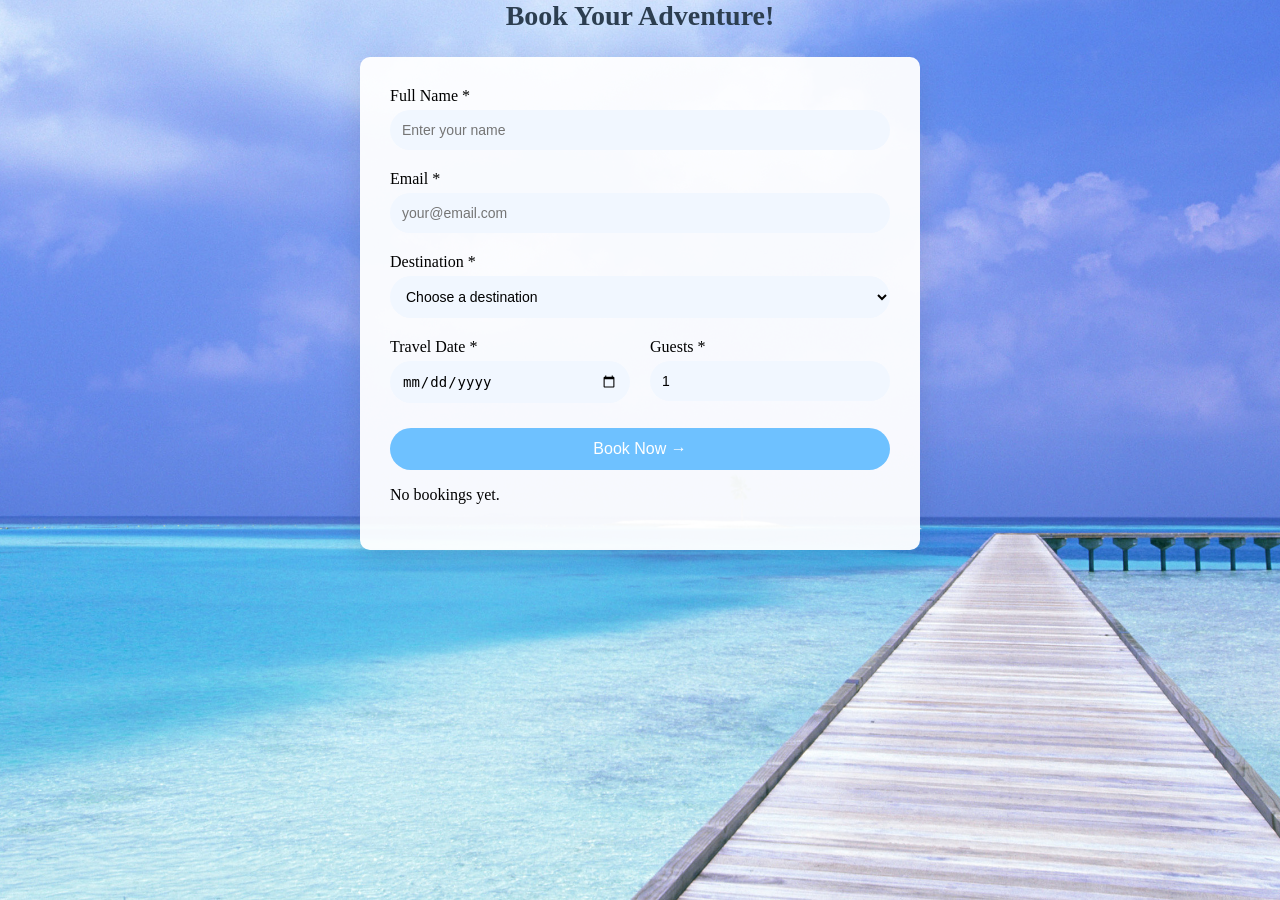
==== bookingForm.html @ 2e143c3d "booking form" ====
<html>
   <head>
    <title>Five 7evens Agency</title>
    <link rel="stylesheet" href="bookingForm.css">

    <script src="https://code.jquery.com/jquery-3.7.1.min.js"></script>
    <script src="bookingForm.js"></script>
</head>

<body>
<section id="booking" class="booking">
    <div class="container">
        <h2 class="section-title">Book Your Adventure!</h2>
        
        <form id="booking-form">
            <div class="form-group">
                <label>Full Name *</label>
                <input type="text" id="name" placeholder="Enter your name">
                <span class="error-message" id="name-error"></span>
            </div>
            
            <div class="form-group">
                <label>Email *</label>
                <input type="email" id="email" placeholder="your@email.com">
                <span class="error-message" id="email-error"></span>
            </div>
            
            <div class="form-group">
                <label>Destination *</label>
                <select id="destination">
                    <option value="">Choose a destination</option>
                    <option value="paris">Paris, France</option>
                    <option value="bali">Bali, Indonesia</option>
                    <option value="nyc">New York, USA</option>
                    <option value="tokyo">Tokyo, Japan</option>
                </select>
                <span class="error-message" id="destination-error"></span>
            </div>
            
            <div class="form-row">
                <div class="form-group">
                    <label>Travel Date *</label>
                    <input type="date" id="date">
                    <span class="error-message" id="date-error"></span>
                </div>
                <div class="form-group">
                    <label>Guests *</label>
                    <input type="number" id="guests" min="1" max="20" value="1">
                    <span class="error-message" id="guests-error"></span>
                </div>
            </div>
            
            <button type="submit">Book Now →</button>
            <div id="form-message"></div>
            <div id="bookings-list"></div>
        </form>
        
        <!-- Simple display of last booking (optional) -->
        <div id="recent-booking"></div>
    </div>
</section>
</body>
</html>
---- bookingForm.css ----
#booking-form {
    max-width: 500px;
    margin: 0 auto;
    background: rgba(255, 255, 255, 0.95);
    padding: 30px;
    border-radius: 10px;
    box-shadow: 0 10px 30px rgba(0,0,0,0.1);
}

.form-group {
    margin-bottom: 20px;
}

.form-group label {
    display: block;
    margin-bottom: 5px;
    font-weight: 500;
}

.form-group input,
.form-group select {
     width: 100%;
    padding: 12px;
    border: none;
    border-radius: 25px;
    background: #f1f7ff;
    outline: none;
    font-size: 14px;
}

.form-row {
    display: grid;
    grid-template-columns: 1fr 1fr;
    gap: 20px;
}

.error-message {
    color: #e74c3c;
    font-size: 0.8rem;
    display: block;
    margin-top: 5px;
}

.success-message {
    background: #27ae60;
    color: white;
    padding: 10px;
    border-radius: 5px;
    text-align: center;
    margin-top: 20px;
}

button[type="submit"] {
    width: 100%;
    padding: 12px;
    border: none;
    border-radius: 25px;
    background: #6ec1ff;
    color: white;
    font-size: 16px;
    cursor: pointer;
    transition: 0.3s;
}

button[type="submit"]:hover {
   background: #4da8ff;
}

.recent-booking {
    text-align: center;
    margin-top: 20px;
    padding: 10px;
    background: #ecf0f1;
    border-radius: 5px;
}

@media (max-width: 768px) {
    .form-row {
        grid-template-columns: 1fr;
    }
}

html {
    scroll-behavior: smooth;
}

.section-title {
     text-align: center;
    font-size: 28px;
    color: #2c3e50;
    margin-bottom: 25px;
}
.booking-item {
     background: white;
    padding: 15px;
    margin-top: 10px;
    border-radius: 10px;
    box-shadow: 0 5px 15px rgba(0,0,0,0.05);
    position: relative;
}

.delete-btn {
    background: red;
    color: white;
    border: none;
    padding: 5px 10px;
    border-radius: 4px;
    cursor: pointer;
    font-size: 12px;
    position: absolute;
    top: 10px;
    right: 10px;
    transition: 0.2s ease;
}

.delete-btn:hover {
    background: rgb(137, 0, 0);
    transform: scale(1.05);
}
.edit-btn {
    background: #2980b9;
    color: white;
    border: none;
    padding: 5px 10px;
    margin-right: 5px;
    border-radius: 4px;
    cursor: pointer;
    font-size: 0.8rem;
    transition: 0.2s ease;
}

.edit-btn:hover {
    background: #14415e;
    transform: scale(1.05);
}

body {
    margin: 0;
    font-family: Georgia, serif;
    background: url("panorama.jpg") no-repeat center center fixed;
    background-size: cover;
}
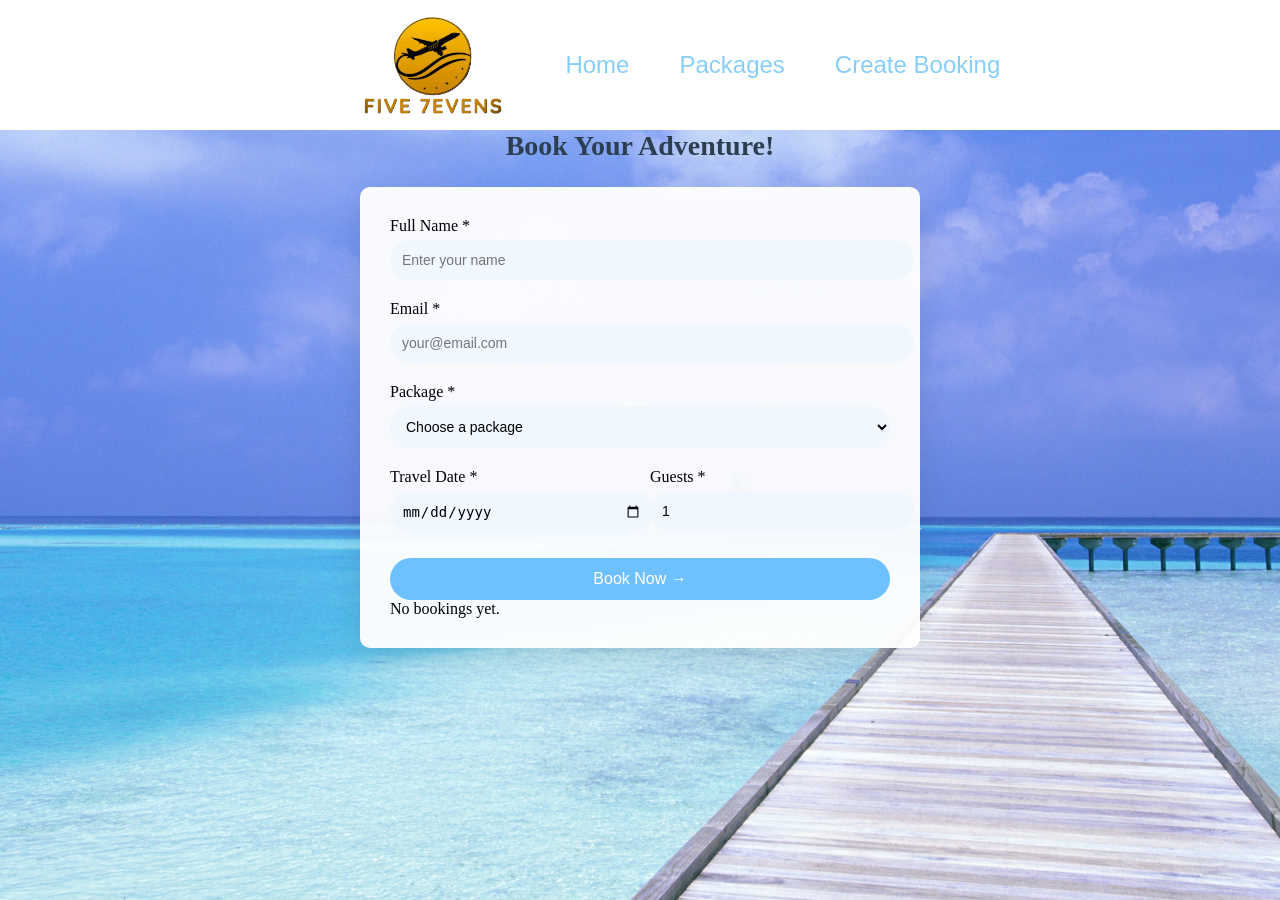
==== commit 367f6533: "plswork" ====
--- a/bookingForm.html
+++ b/bookingForm.html
@@ -1,13 +1,25 @@
-<html>
+<!DOCTYPE html>
+<html lang="en">
    <head>
     <title>Five 7evens Agency</title>
     <link rel="stylesheet" href="bookingForm.css">
+    <link rel="stylesheet" href="header.css">
 
     <script src="https://code.jquery.com/jquery-3.7.1.min.js"></script>
     <script src="bookingForm.js"></script>
 </head>
 
 <body>
+<header class="page-header">
+    <div class="myLogo">
+        <img src="logo.png" alt="Five 7evens logo">
+    </div>
+    <nav class="nav-menu">
+        <a href="index.html">Home</a>
+        <a href="packages.html">Packages</a>
+        <a href="bookingForm.html">Create Booking</a>
+    </nav>
+</header>
 <section id="booking" class="booking">
     <div class="container">
         <h2 class="section-title">Book Your Adventure!</h2>
@@ -26,13 +38,16 @@
             </div>
             
             <div class="form-group">
-                <label>Destination *</label>
+                <label>Package *</label>
                 <select id="destination">
-                    <option value="">Choose a destination</option>
+                    <option value="">Choose a package</option>
                     <option value="paris">Paris, France</option>
                     <option value="bali">Bali, Indonesia</option>
                     <option value="nyc">New York, USA</option>
                     <option value="tokyo">Tokyo, Japan</option>
+                    <option value="rome">Rome, Italy</option>
+                    <option value="dubai">Dubai, UAE</option>
+
                 </select>
                 <span class="error-message" id="destination-error"></span>
             </div>
--- a/bookingForm.css
+++ b/bookingForm.css
@@ -140,6 +140,7 @@
     font-family: Georgia, serif;
     background: url("panorama.jpg") no-repeat center center fixed;
     background-size: cover;
+    padding-top: 130px;
 }
 
 
--- a/header.css
+++ b/header.css
@@ -0,0 +1,121 @@
+* {
+    margin: 0;
+    padding: 0;
+}
+
+.page-header {
+    position: fixed;
+    z-index: 1000;    /* Sits ABOVE other content */
+    background-color: white;
+    display:flex; /*items on the same line */
+    justify-content: center; /*horizontal centering*/
+    align-items: center; /*vertical centering*/
+    gap: 60px;
+    padding: 15px 40px;
+    width: 100%;
+    top: 0;
+    left: 0;
+}
+body{
+    padding-top: 130px;
+}
+
+.nav-menu{
+    display: flex;
+    gap: 50px;
+}
+.nav-menu a{
+    font-family: Verdana, sans-serif;
+    color: lightskyblue;
+    font-size: 24px;
+    text-decoration: none;
+    transition: all 0.3s ease;  /* Makes scale smooth */
+}
+.nav-menu a:hover{
+    transform: scale(1.1);
+    color: dimgray;
+}
+.myLogo img{
+    height: 100px;
+    width: auto;
+    display: block;
+}
+.welcome {
+    background-image: url('panorama.jpg');
+    background-size: cover;
+    background-position: center;
+    height: 500px;
+    display: flex;
+    flex-direction: column;
+    justify-content: center;
+    align-items: center;
+}
+.welcome h2{
+    font-family: 'Georgia', serif;
+    font-size: 48px;
+    color: goldenrod;
+    margin-bottom: 20px;
+    text-shadow: 2px 2px 4px rgba(0, 0, 0, 0.5);
+    letter-spacing: 2px;
+    text-align: center;
+}
+.welcome h4{
+    font-family: 'Arial', sans-serif;
+    font-size: 20px;
+    color: white;
+    line-height: 1.6;
+    text-shadow: 1px 1px 2px rgba(0, 0, 0, 0.5);
+    text-align: center;
+}
+.book-now {
+    max-width: 500px;
+    margin: 0 auto;
+    display: flex;
+    align-items: center;
+    justify-content: center;
+}
+
+.book-now button {
+    background-color:goldenrod;
+    color: white;
+    border: none;
+    padding: 15px 30px;
+    font-size: 18px;
+    cursor: pointer;
+    border-radius: 5px;
+    transition: background-color 0.3s ease, transform 0.3s ease; /* Smooth hover effect */
+    box-shadow: 0 4px 6px rgba(0, 0, 0, 0.1); /* Subtle shadow for depth */
+
+}
+.book-now button:hover {
+    background-color: darkgoldenrod;
+    transform: scale(1.05); /* Slightly enlarge the button on hover */
+}
+#introduction {
+    max-width: 1000px; /*width of container*/
+    margin: 60px auto; /*60 for top and bottom, auto for left and right*/
+    padding: 40px; /*in the container*/
+    background: linear-gradient(135deg, #ffffff, #fefcf5);
+    border-radius: 20px;/*round corners*/
+    box-shadow: 0 15px 35px rgba(0, 0, 0, 0.08);
+}
+
+#intro-header h2 {
+    font-family: 'Georgia', 'Times New Roman', serif;
+    font-size: 38px;
+    color: #1a2a3a;
+    margin-bottom: 25px;/*space between header and paragraph*/
+}
+
+#introduction p {
+    font-family: 'Arial', 'Verdana', sans-serif;
+    font-size: 17px;
+    line-height: 1.9;/* Line spacing - 1.9 times the font size */
+    color: #2c3e50;
+    text-align: center;
+    margin-top: 20px;
+}
+
+html {
+    scroll-behavior: smooth;
+}
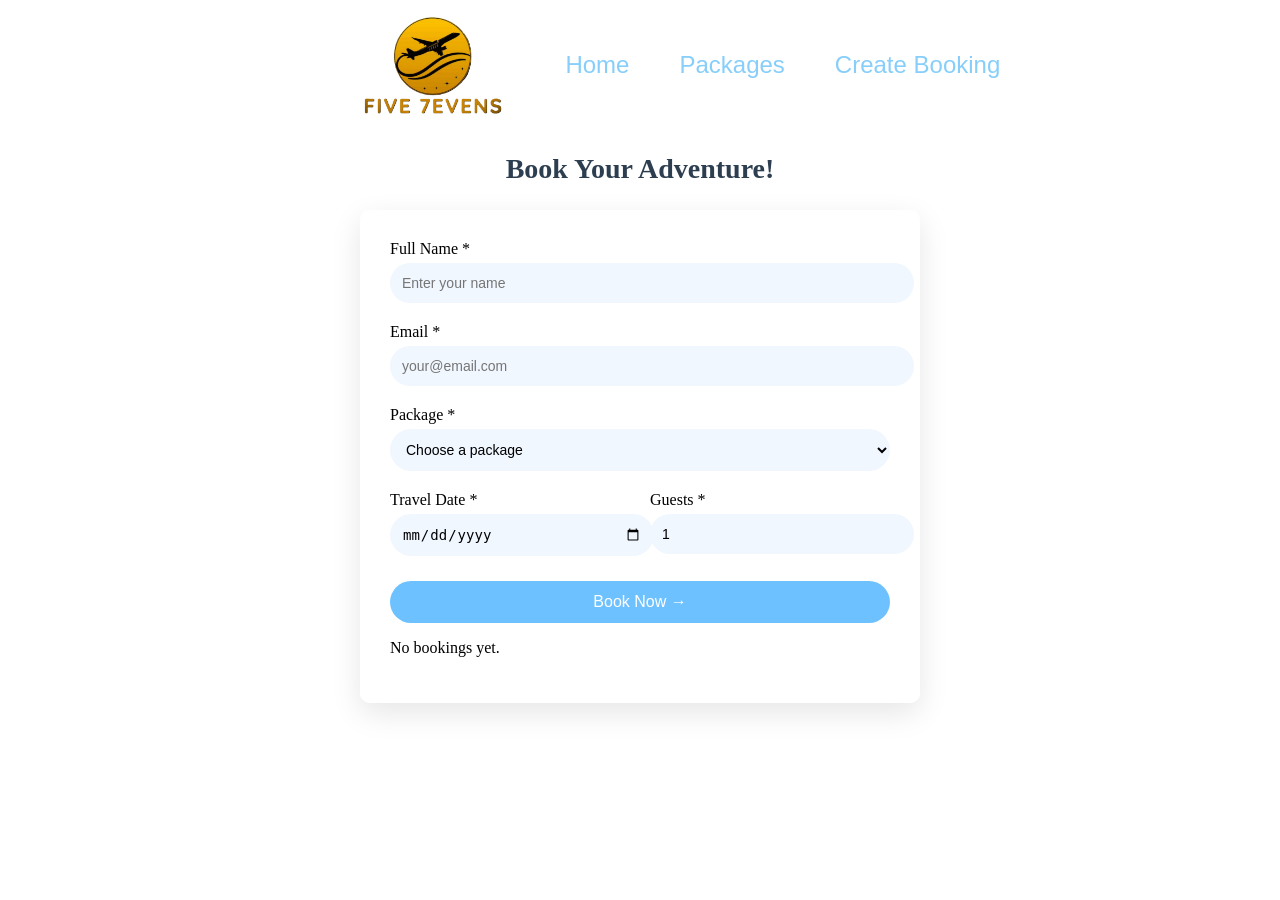
==== commit 04d4713d: "Update stylesheet and script paths in bookingForm.html" ====
--- a/bookingForm.html
+++ b/bookingForm.html
@@ -2,11 +2,11 @@
 <html lang="en">
    <head>
     <title>Five 7evens Agency</title>
-    <link rel="stylesheet" href="bookingForm.css">
-    <link rel="stylesheet" href="header.css">
+    <link rel="stylesheet" href="styles/bookingForm.css">
+    <link rel="stylesheet" href="styles/header.css">
 
     <script src="https://code.jquery.com/jquery-3.7.1.min.js"></script>
-    <script src="bookingForm.js"></script>
+    <script src="scripts/bookingForm.js"></script>
 </head>
 
 <body>
@@ -70,9 +70,8 @@
             <div id="bookings-list"></div>
         </form>
         
-        <!-- Simple display of last booking (optional) -->
         <div id="recent-booking"></div>
     </div>
 </section>
 </body>
-</html>+</html>
--- a/styles/bookingForm.css
+++ b/styles/bookingForm.css
@@ -0,0 +1,146 @@
+
+#booking-form {
+    max-width: 500px;
+    margin: 0 auto;
+    background: rgba(255, 255, 255, 0.95);
+    padding: 30px;
+    border-radius: 10px;
+    box-shadow: 0 10px 30px rgba(0,0,0,0.1);
+}
+
+.form-group {
+    margin-bottom: 20px;
+}
+
+.form-group label {
+    display: block;
+    margin-bottom: 5px;
+    font-weight: 500;
+}
+
+.form-group input,
+.form-group select {
+     width: 100%;
+    padding: 12px;
+    border: none;
+    border-radius: 25px;
+    background: #f1f7ff;
+    outline: none;
+    font-size: 14px;
+}
+
+.form-row {
+    display: grid;
+    grid-template-columns: 1fr 1fr;
+    gap: 20px;
+}
+
+.error-message {
+    color: #e74c3c;
+    font-size: 0.8rem;
+    display: block;
+    margin-top: 5px;
+}
+
+.success-message {
+    background: #27ae60;
+    color: white;
+    padding: 10px;
+    border-radius: 5px;
+    text-align: center;
+    margin-top: 20px;
+}
+
+button[type="submit"] {
+    width: 100%;
+    padding: 12px;
+    border: none;
+    border-radius: 25px;
+    background: #6ec1ff;
+    color: white;
+    font-size: 16px;
+    cursor: pointer;
+    transition: 0.3s;
+}
+
+button[type="submit"]:hover {
+   background: #4da8ff;
+}
+
+.recent-booking {
+    text-align: center;
+    margin-top: 20px;
+    padding: 10px;
+    background: #ecf0f1;
+    border-radius: 5px;
+}
+
+@media (max-width: 768px) {
+    .form-row {
+        grid-template-columns: 1fr;
+    }
+}
+
+html {
+    scroll-behavior: smooth;
+}
+
+.section-title {
+     text-align: center;
+    font-size: 28px;
+    color: #2c3e50;
+    margin-bottom: 25px;
+}
+.booking-item {
+     background: white;
+    padding: 15px;
+    margin-top: 10px;
+    border-radius: 10px;
+    box-shadow: 0 5px 15px rgba(0,0,0,0.05);
+    position: relative;
+}
+
+.delete-btn {
+    background: red;
+    color: white;
+    border: none;
+    padding: 5px 10px;
+    border-radius: 4px;
+    cursor: pointer;
+    font-size: 12px;
+    position: absolute;
+    top: 10px;
+    right: 10px;
+    transition: 0.2s ease;
+}
+
+.delete-btn:hover {
+    background: rgb(137, 0, 0);
+    transform: scale(1.05);
+}
+.edit-btn {
+    background: #2980b9;
+    color: white;
+    border: none;
+    padding: 5px 10px;
+    margin-right: 5px;
+    border-radius: 4px;
+    cursor: pointer;
+    font-size: 0.8rem;
+    transition: 0.2s ease;
+}
+
+.edit-btn:hover {
+    background: #14415e;
+    transform: scale(1.05);
+}
+
+body {
+    margin: 0;
+    font-family: Georgia, serif;
+    background: url("panorama.jpg") no-repeat center center fixed;
+    background-size: cover;
+    padding-top: 130px;
+}
+
+
--- a/styles/header.css
+++ b/styles/header.css
@@ -0,0 +1,122 @@
+headercss
+* {
+    margin: 0;
+    padding: 0;
+}
+
+.page-header {
+    position: fixed;
+    z-index: 1000;    /* Sits ABOVE other content */
+    background-color: white;
+    display:flex; /*items on the same line */
+    justify-content: center; /*horizontal centering*/
+    align-items: center; /*vertical centering*/
+    gap: 60px;
+    padding: 15px 40px;
+    width: 100%;
+    top: 0;
+    left: 0;
+}
+body{
+    padding-top: 130px;
+}
+
+.nav-menu{
+    display: flex;
+    gap: 50px;
+}
+.nav-menu a{
+    font-family: Verdana, sans-serif;
+    color: lightskyblue;
+    font-size: 24px;
+    text-decoration: none;
+    transition: all 0.3s ease;  /* Makes scale smooth */
+}
+.nav-menu a:hover{
+    transform: scale(1.1);
+    color: dimgray;
+}
+.myLogo img{
+    height: 100px;
+    width: auto;
+    display: block;
+}
+.welcome {
+    background-image: url('picture/panorama.jpg');
+    background-size: cover;
+    background-position: center;
+    height: 500px;
+    display: flex;
+    flex-direction: column;
+    justify-content: center;
+    align-items: center;
+}
+.welcome h2{
+    font-family: 'Georgia', serif;
+    font-size: 48px;
+    color: goldenrod;
+    margin-bottom: 20px;
+    text-shadow: 2px 2px 4px rgba(0, 0, 0, 0.5);
+    letter-spacing: 2px;
+    text-align: center;
+}
+.welcome h4{
+    font-family: 'Arial', sans-serif;
+    font-size: 20px;
+    color: white;
+    line-height: 1.6;
+    text-shadow: 1px 1px 2px rgba(0, 0, 0, 0.5);
+    text-align: center;
+}
+.book-now {
+    max-width: 500px;
+    margin: 0 auto;
+    display: flex;
+    align-items: center;
+    justify-content: center;
+}
+
+.book-now button {
+    background-color:goldenrod;
+    color: white;
+    border: none;
+    padding: 15px 30px;
+    font-size: 18px;
+    cursor: pointer;
+    border-radius: 5px;
+    transition: background-color 0.3s ease, transform 0.3s ease; /* Smooth hover effect */
+    box-shadow: 0 4px 6px rgba(0, 0, 0, 0.1); /* Subtle shadow for depth */
+
+}
+.book-now button:hover {
+    background-color: darkgoldenrod;
+    transform: scale(1.05); /* Slightly enlarge the button on hover */
+}
+#introduction {
+    max-width: 1000px; /*width of container*/
+    margin: 60px auto; /*60 for top and bottom, auto for left and right*/
+    padding: 40px; /*in the container*/
+    background: linear-gradient(135deg, #ffffff, #fefcf5);
+    border-radius: 20px;/*round corners*/
+    box-shadow: 0 15px 35px rgba(0, 0, 0, 0.08);
+}
+
+#intro-header h2 {
+    font-family: 'Georgia', 'Times New Roman', serif;
+    font-size: 38px;
+    color: #1a2a3a;
+    margin-bottom: 25px;/*space between header and paragraph*/
+}
+
+#introduction p {
+    font-family: 'Arial', 'Verdana', sans-serif;
+    font-size: 17px;
+    line-height: 1.9;/* Line spacing - 1.9 times the font size */
+    color: #2c3e50;
+    text-align: center;
+    margin-top: 20px;
+}
+
+html {
+    scroll-behavior: smooth;
+}
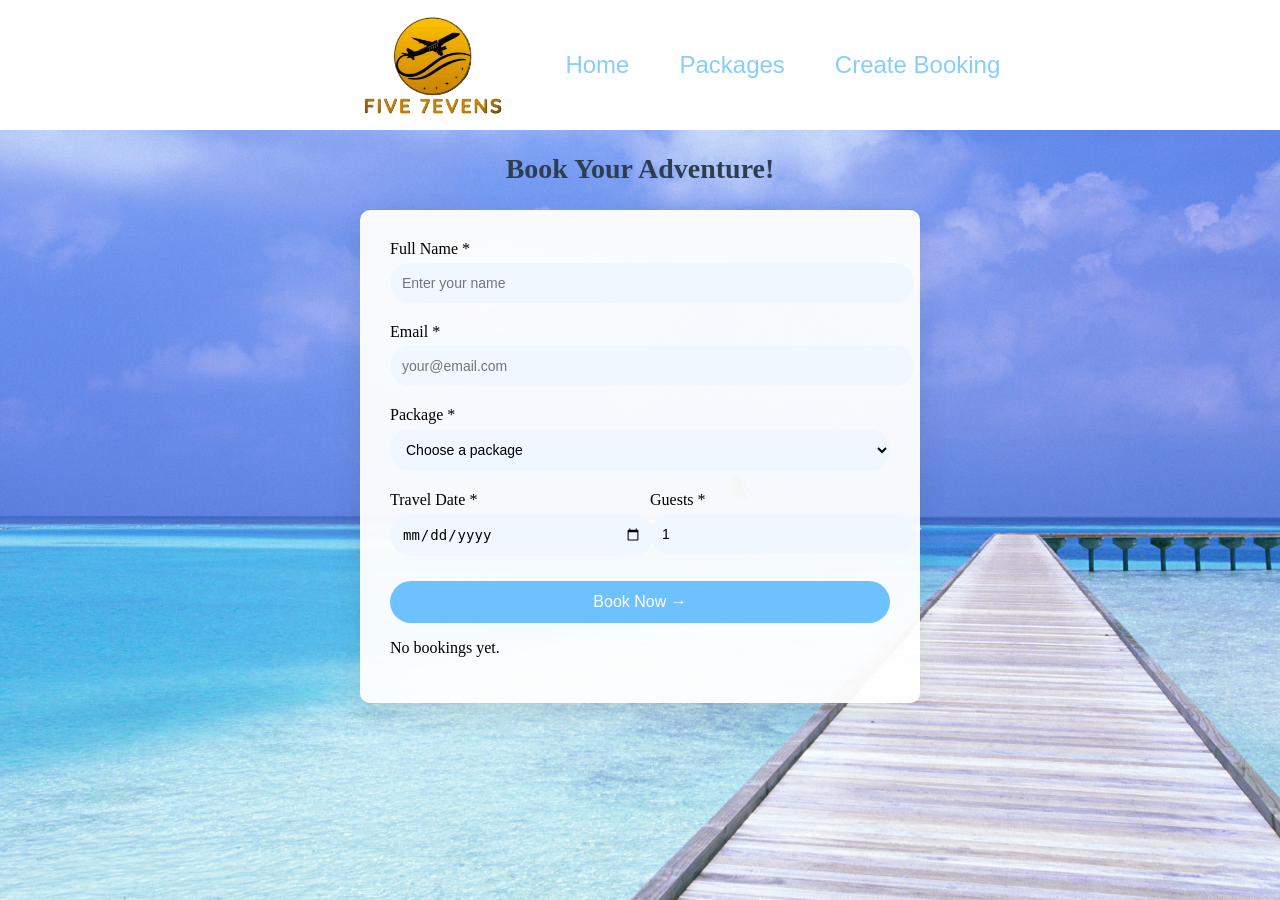
==== commit 96300bc9: "Set background style for bookingForm.html body" ====
--- a/bookingForm.html
+++ b/bookingForm.html
@@ -9,10 +9,10 @@
     <script src="scripts/bookingForm.js"></script>
 </head>
 
-<body>
+<body style="background: url('picture/panorama.jpg') no-repeat center center fixed; background-size: cover; margin: 0; padding-top: 130px;">
 <header class="page-header">
     <div class="myLogo">
-        <img src="logo.png" alt="Five 7evens logo">
+        <img src="picture/logo.png" alt="Five 7evens logo">
     </div>
     <nav class="nav-menu">
         <a href="index.html">Home</a>
--- a/styles/bookingForm.css
+++ b/styles/bookingForm.css
@@ -138,7 +138,7 @@
 body {
     margin: 0;
     font-family: Georgia, serif;
-    background: url("panorama.jpg") no-repeat center center fixed;
+    background-image: url("/picture/panorama.jpg") no-repeat center center fixed;
     background-size: cover;
     padding-top: 130px;
 }
--- a/styles/header.css
+++ b/styles/header.css
@@ -42,7 +42,7 @@
     display: block;
 }
 .welcome {
-    background-image: url('picture/panorama.jpg');
+    background-image: url('../picture/panorama.jpg');
     background-size: cover;
     background-position: center;
     height: 500px;
